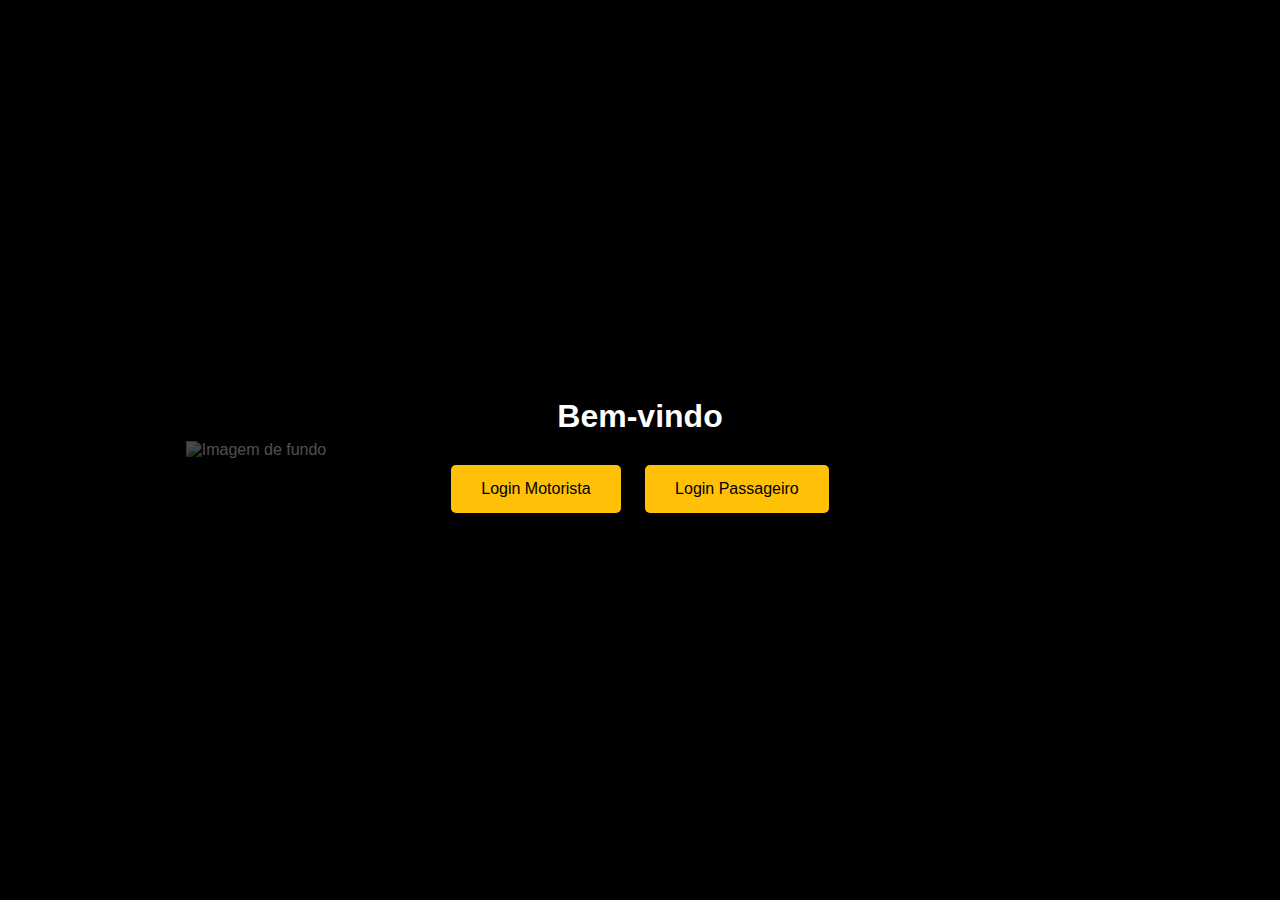
==== index.html @ cce7db28 "aa" ====
<!DOCTYPE html>
<html lang="en">
<head>
    <meta charset="UTF-8">
    <meta name="viewport" content="width=device-width, initial-scale=1.0">
    <link rel="stylesheet" href="style.css">
    <title>Document</title>
    <style>
        body {
            display: flex;
            flex-direction: column;
            justify-content: center;
            align-items: center;
            height: 100vh;
            margin: 0;
            font-family: Arial, sans-serif;
            background-color: #000; /* Fundo preto */
            color: white; /* Texto branco */
            position: relative; /* Para posicionar a imagem */
        }
        h1 {
            margin-bottom: 20px;
            font-size: 2rem;
        }
        .background-image {
            position: absolute;
            top: 50%;
            left: 20%; /* Um pouco para a esquerda */
            transform: translate(-50%, -50%);
            opacity: 0.3; /* Estilização com transparência */
            z-index: -1; /* Para ficar atrás dos botões */
            max-width: 80%; /* Ajuste de tamanho */
        }
        .image-overlay-left {
            position: absolute;
            top: 0;
            left: 0;
            height: 100%;
            width: 20%; /* Gradiente cobrindo a borda esquerda */
            background: linear-gradient(to right, #000, transparent); /* Gradiente preto para transparente */
            z-index: -1; /* Atrás dos botões */
        }
        .image-overlay-right {
            position: absolute;
            top: 0;
            right: 0;
            height: 100%;
            width: 20%; /* Gradiente cobrindo a borda direita */
            background: linear-gradient(to left, #000, transparent); /* Gradiente preto para transparente */
            z-index: -1; /* Atrás dos botões */
        }
        .button-container {
            text-align: center;
        }
        .button-container button {
            margin: 10px;
            padding: 15px 30px;
            font-size: 16px;
            border: none;
            border-radius: 5px;
            cursor: pointer;
            background-color: #FFC107; /* Cor amarela para contraste */
            color: black; /* Texto preto para contraste */
            transition: background-color 0.3s ease;
        }
        .button-container button:hover {
            background-color: #E0A800; /* Tom mais escuro ao passar o mouse */
        }
    </style>
</head>
<body>
    <h1>Bem-vindo</h1> <!-- Título centralizado -->
    <div class="image-overlay-left"></div> <!-- Gradiente na borda esquerda -->
    <div class="image-overlay-right"></div> <!-- Gradiente na borda direita -->
    <img src="https://transportemundial.com.br/wp-content/uploads/2017/04/urbanos-bus.jpg" alt="Imagem de fundo" class="background-image"> <!-- Espaço para a imagem -->
    <div class="button-container">
        <button onclick="window.location.href='login-motorista.html'">Login Motorista</button>
        <button onclick="window.location.href='login-passageiro.html'">Login Passageiro</button>
    </div>
    <script src="script.js"></script>
</body>
</html>
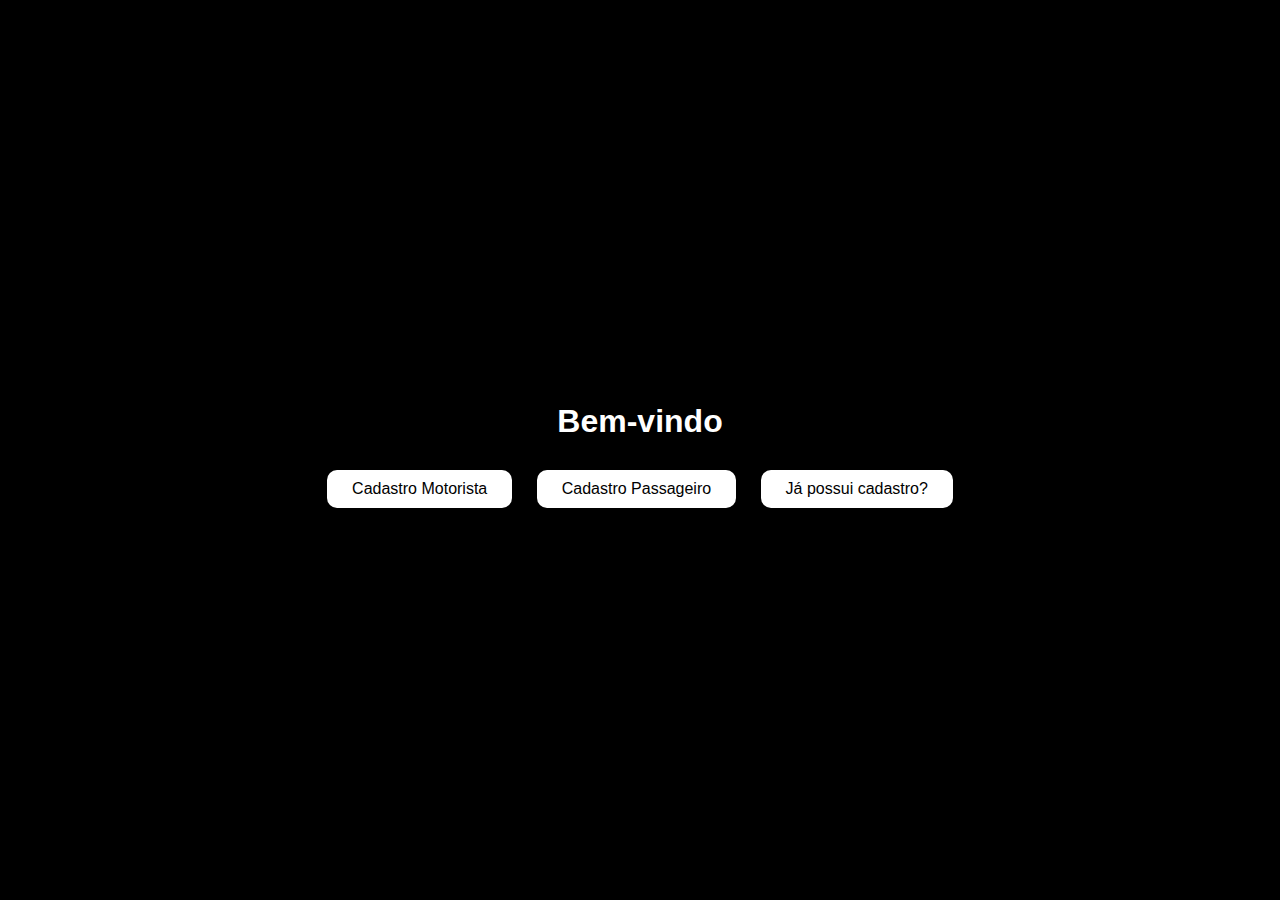
==== commit b249a0c6: "aaa" ====
--- a/index.html
+++ b/index.html
@@ -3,79 +3,15 @@
 <head>
     <meta charset="UTF-8">
     <meta name="viewport" content="width=device-width, initial-scale=1.0">
-    <link rel="stylesheet" href="style.css">
+    <link rel="stylesheet" href="css/style.css">
     <title>Document</title>
-    <style>
-        body {
-            display: flex;
-            flex-direction: column;
-            justify-content: center;
-            align-items: center;
-            height: 100vh;
-            margin: 0;
-            font-family: Arial, sans-serif;
-            background-color: #000; /* Fundo preto */
-            color: white; /* Texto branco */
-            position: relative; /* Para posicionar a imagem */
-        }
-        h1 {
-            margin-bottom: 20px;
-            font-size: 2rem;
-        }
-        .background-image {
-            position: absolute;
-            top: 50%;
-            left: 20%; /* Um pouco para a esquerda */
-            transform: translate(-50%, -50%);
-            opacity: 0.3; /* Estilização com transparência */
-            z-index: -1; /* Para ficar atrás dos botões */
-            max-width: 80%; /* Ajuste de tamanho */
-        }
-        .image-overlay-left {
-            position: absolute;
-            top: 0;
-            left: 0;
-            height: 100%;
-            width: 20%; /* Gradiente cobrindo a borda esquerda */
-            background: linear-gradient(to right, #000, transparent); /* Gradiente preto para transparente */
-            z-index: -1; /* Atrás dos botões */
-        }
-        .image-overlay-right {
-            position: absolute;
-            top: 0;
-            right: 0;
-            height: 100%;
-            width: 20%; /* Gradiente cobrindo a borda direita */
-            background: linear-gradient(to left, #000, transparent); /* Gradiente preto para transparente */
-            z-index: -1; /* Atrás dos botões */
-        }
-        .button-container {
-            text-align: center;
-        }
-        .button-container button {
-            margin: 10px;
-            padding: 15px 30px;
-            font-size: 16px;
-            border: none;
-            border-radius: 5px;
-            cursor: pointer;
-            background-color: #FFC107; /* Cor amarela para contraste */
-            color: black; /* Texto preto para contraste */
-            transition: background-color 0.3s ease;
-        }
-        .button-container button:hover {
-            background-color: #E0A800; /* Tom mais escuro ao passar o mouse */
-        }
-    </style>
 </head>
 <body>
-    <h1>Bem-vindo</h1> <!-- Título centralizado -->
-    <div class="image-overlay-left"></div> <!-- Gradiente na borda esquerda -->
-    <div class="image-overlay-right"></div> <!-- Gradiente na borda direita -->
-    <img src="https://transportemundial.com.br/wp-content/uploads/2017/04/urbanos-bus.jpg" alt="Imagem de fundo" class="background-image"> <!-- Espaço para a imagem -->
+    <h1>Bem-vindo</h1> 
     <div class="button-container">
-        <button onclick="window.location.href='login-motorista.html'">Login Motorista</button>
-        <button onclick="window.location.href='login-passageiro.html'">Login Passageiro</button>
+        <button onclick="window.location.href='login-motorista.html'">Cadastro Motorista</button>
+        <button onclick="window.location.href='login-passageiro.html'">Cadastro Passageiro</button>
+        <button onclick="window.location.href='teste.html'">Já possui cadastro?</button>
     </div>
     <script src="script.js"></script>
 </body>
--- a/css/style.css
+++ b/css/style.css
@@ -0,0 +1,36 @@
+body {
+    display: flex;
+    flex-direction: column;
+    justify-content: center;
+    align-items: center;
+    height: 100vh;
+    margin: 0;
+    font-family: Arial, sans-serif;
+    background-color: #000; 
+    color: white; 
+    position: relative; 
+}
+h1 {
+    margin-bottom: 20px;
+    font-size: 2rem;
+}
+
+.button-container {
+    text-align: center;
+}
+.button-container button {
+    margin: 10px;
+    padding: 10px 25px;
+    font-size: 16px;
+    border: none;
+    border-radius: 5px;
+    cursor: pointer;
+    background-color: white; 
+    color: black;
+    transition: background-color 0.3s ease;
+    border-radius: 10px;
+}
+.button-container button:hover {
+    background-color: gray; 
+}
+
